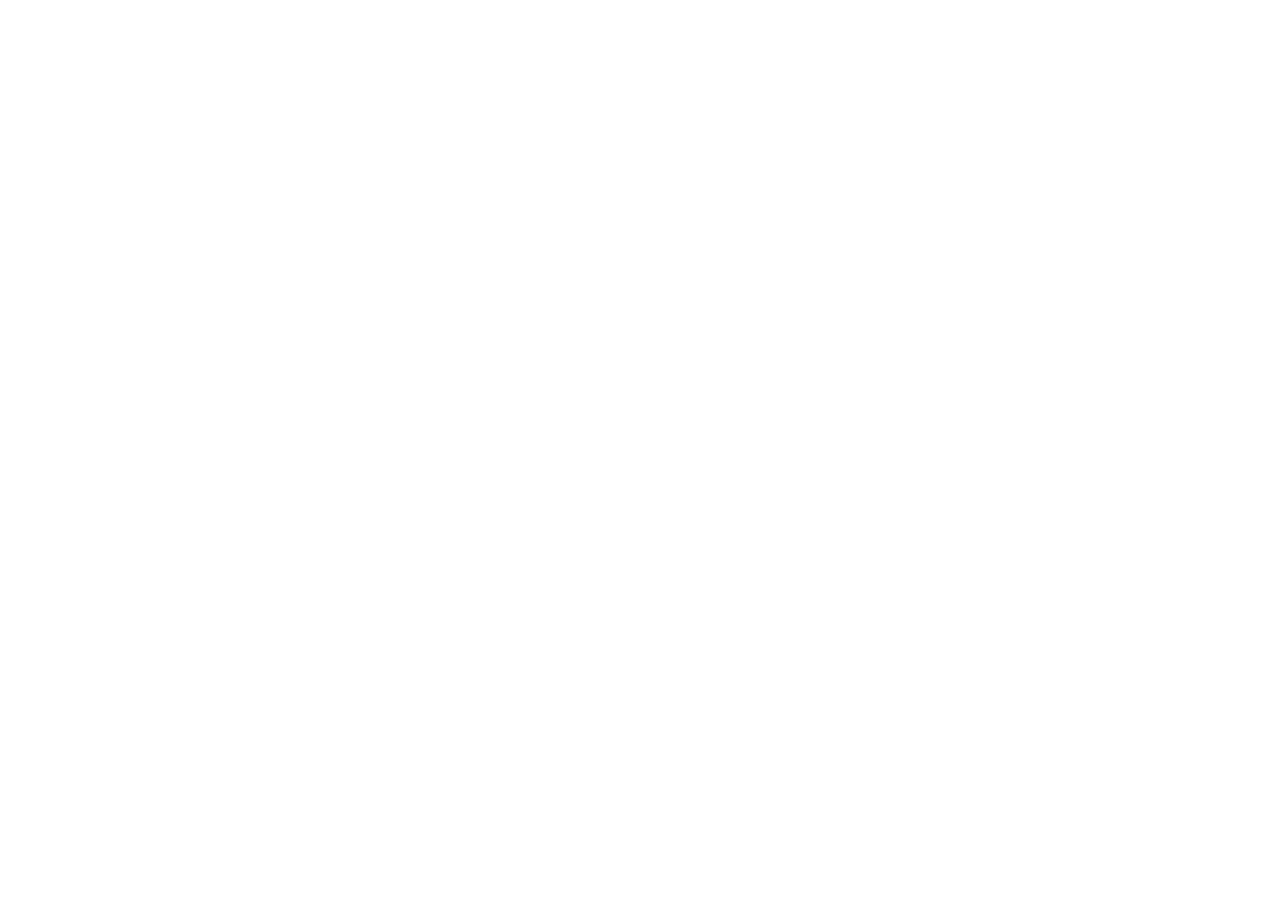
==== index.html @ cbd85261 "changed title from Document to Group3Practice" ====
<html lang="en">
<head>
    <meta charset="UTF-8">
    <meta name="viewport" content="width=device-width, initial-scale=1.0">
    <title>Group3Practice</title>
    <link rel="stylesheet" href="style.css">
    
</head>
<body>
    
</body>
</html>
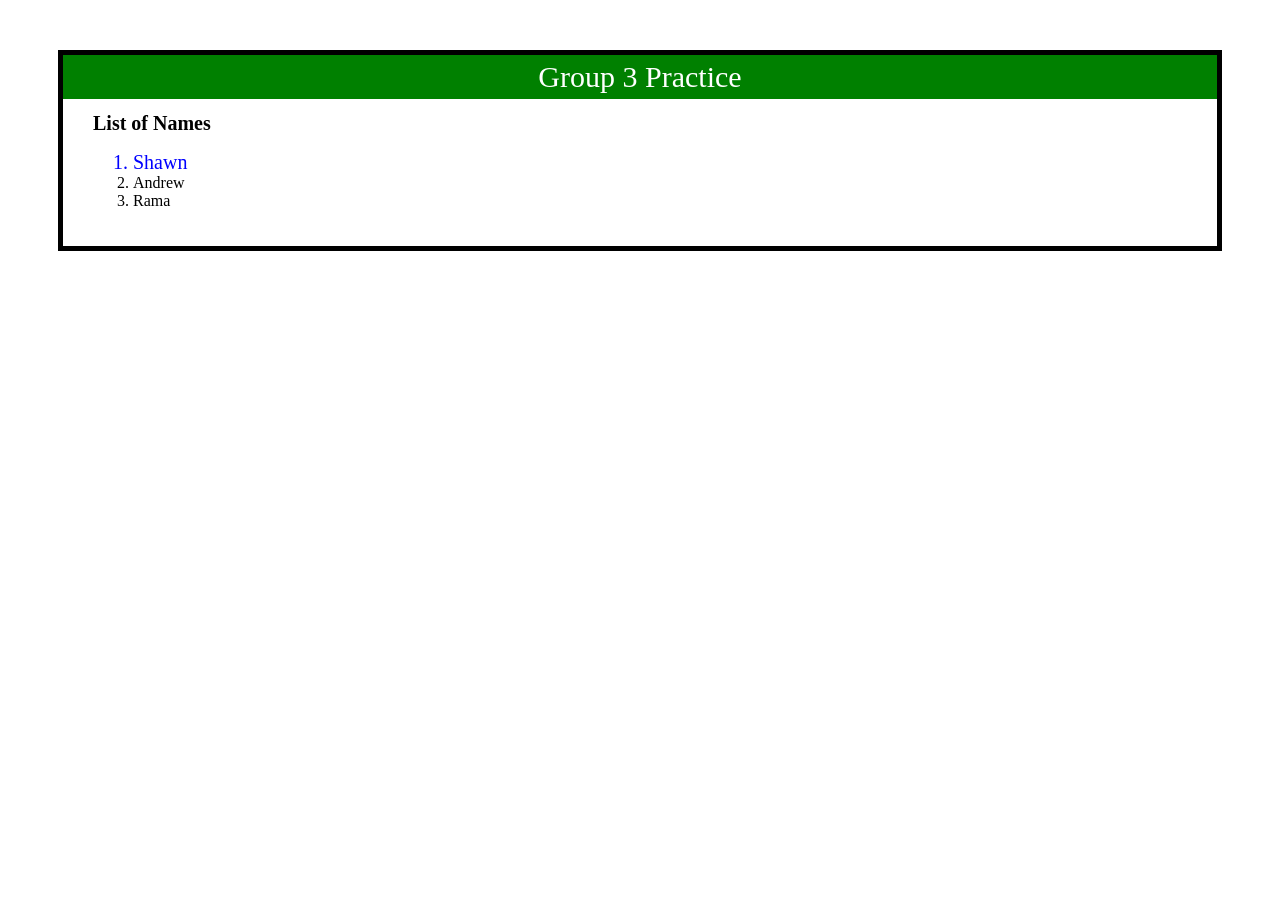
==== commit c6351cbb: "added list of names" ====
--- a/index.html
+++ b/index.html
@@ -2,11 +2,31 @@
 <head>
     <meta charset="UTF-8">
     <meta name="viewport" content="width=device-width, initial-scale=1.0">
-    <title>Group3Practice</title>
+    <title>Group 3 Practice</title>
     <link rel="stylesheet" href="style.css">
     
 </head>
 <body>
+     <div id="black-border">
+
+        <div id="main-title">
+            <div style=text-align:center>Group 3 Practice</div>
+        </div>
+
+        <div id="List-of-Names">
+            <h1 style="font-size: 20px;" >List of Names</h1>
+            <ol>
+                <li style="font-size: 20px; color:blue">Shawn</li>
+                <li>Andrew</li>
+                <li>Rama</li>
+            </ol>
+
+        </div>
+
+
+
+
+     </div>    
     
 </body>
 </html>
--- a/style.css
+++ b/style.css
@@ -0,0 +1,17 @@
+#black-border{
+    border: solid black 5px;
+    margin: 50px 50px 0px;
+    padding: 0px 0px 20px 0px;
+}
+
+#main-title{
+    background-color: green;
+    margin: 0px;
+    padding: 5px;
+    font-size: 30px;
+    color: white;
+}
+
+#List-of-Names{
+    margin: 0px 30px;
+}
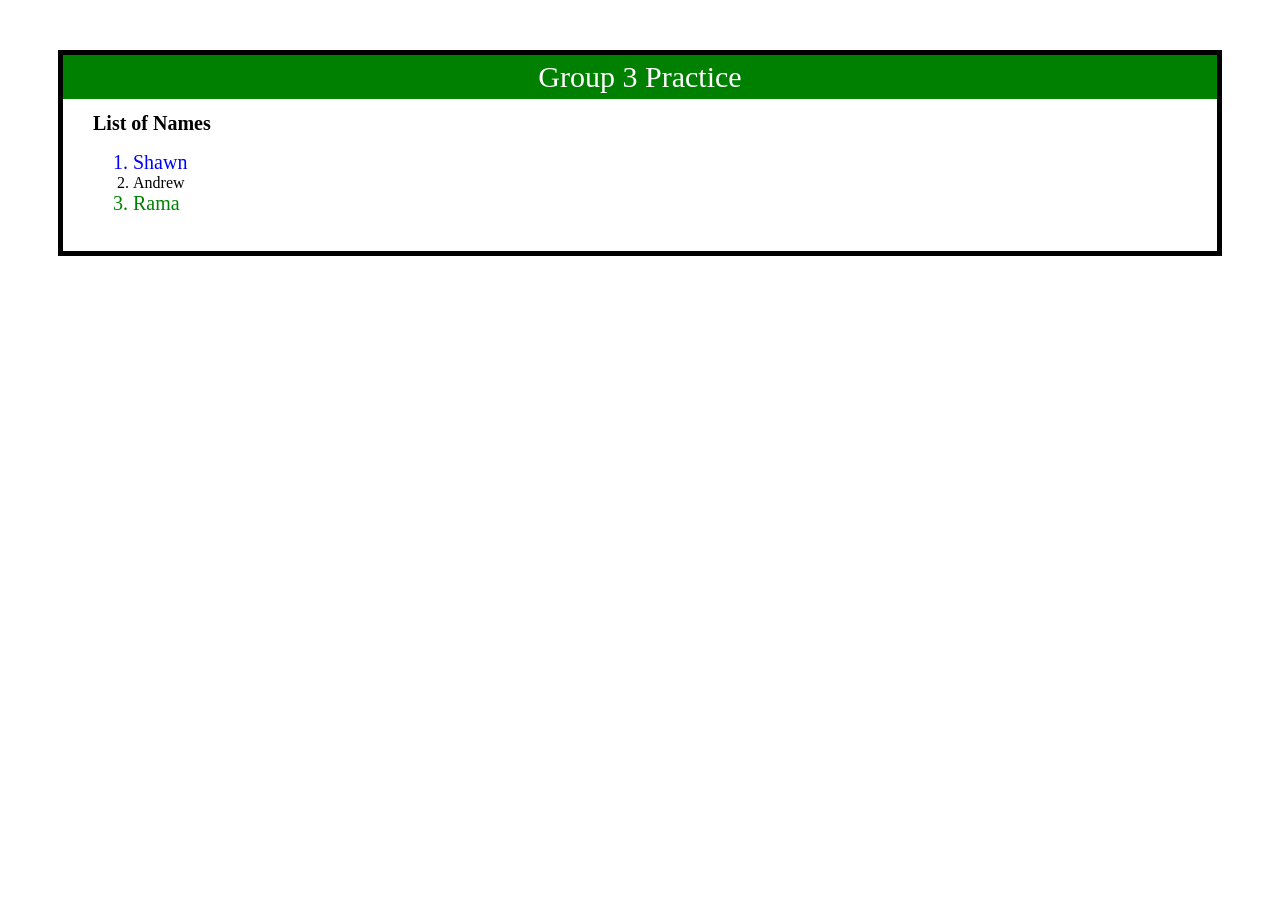
==== commit 6f0d968b: "name color change" ====
--- a/index.html
+++ b/index.html
@@ -18,7 +18,7 @@
             <ol>
                 <li style="font-size: 20px; color:blue">Shawn</li>
                 <li>Andrew</li>
-                <li>Rama</li>
+                <li style="font-size: 20px; color:green">Rama</li>
             </ol>
 
         </div>
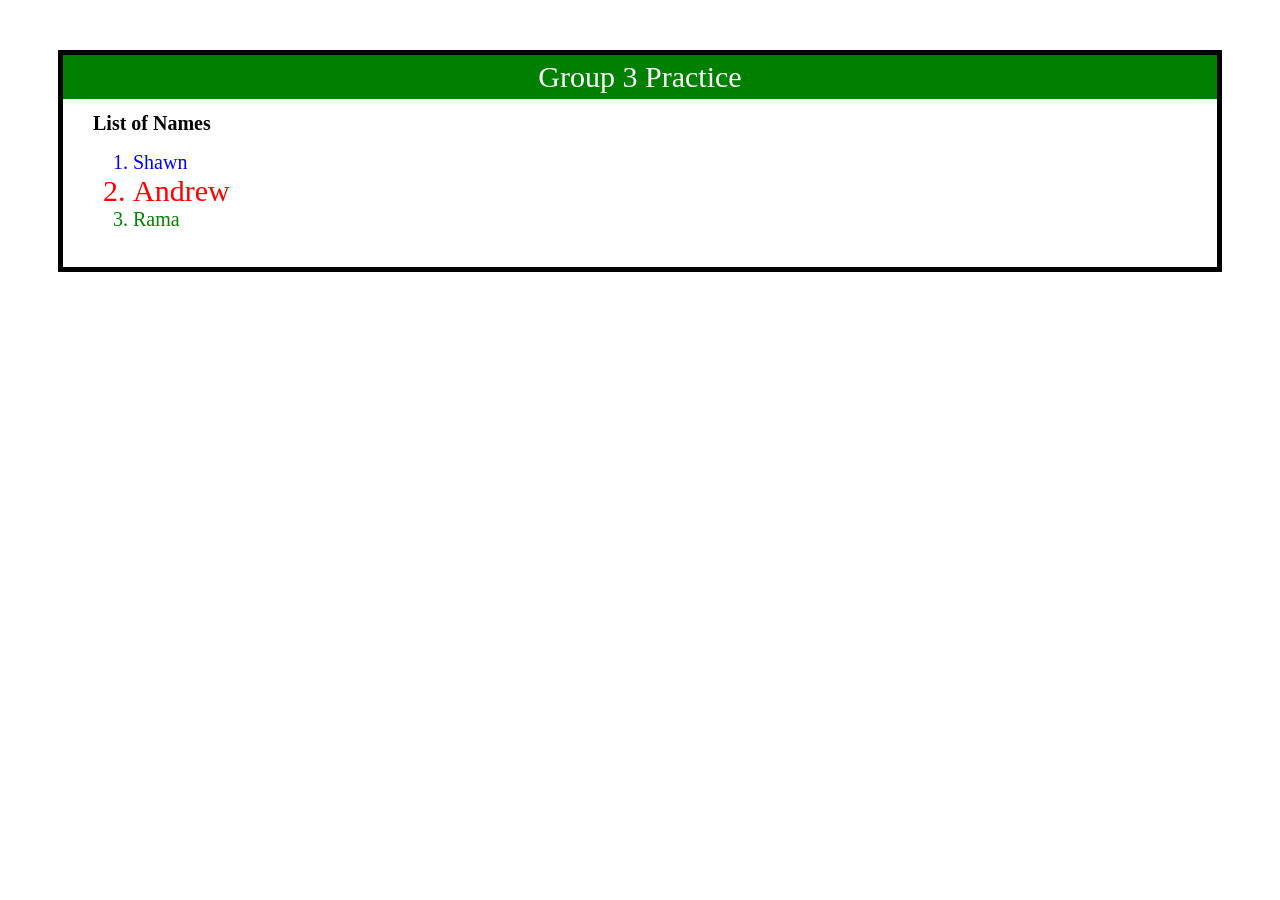
==== commit 65e7054f: "Updated Andrew font size and color" ====
--- a/index.html
+++ b/index.html
@@ -17,7 +17,7 @@
             <h1 style="font-size: 20px;" >List of Names</h1>
             <ol>
                 <li style="font-size: 20px; color:blue">Shawn</li>
-                <li>Andrew</li>
+                <li style="font-size: 30px; color: red;">Andrew</li>
                 <li style="font-size: 20px; color:green">Rama</li>
             </ol>
 
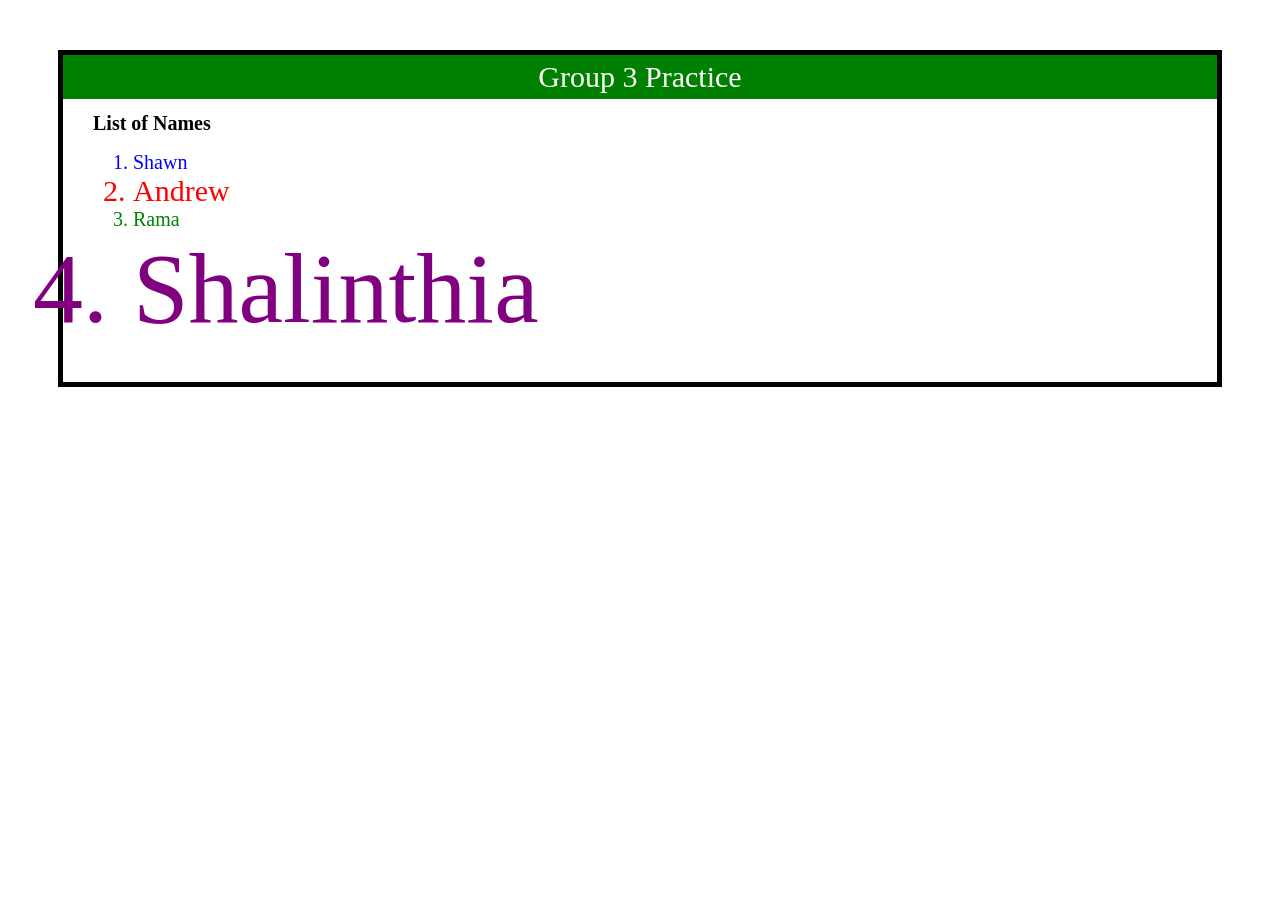
==== commit 62d53e3b: "Add Shalinthia to names list Co-authored-by: Copilot <223556219+Copilot@users.noreply.github.com>" ====
--- a/index.html
+++ b/index.html
@@ -19,6 +19,7 @@
                 <li style="font-size: 20px; color:blue">Shawn</li>
                 <li style="font-size: 30px; color: red;">Andrew</li>
                 <li style="font-size: 20px; color:green">Rama</li>
+                <li style="font-size: 100px; color: purple;">Shalinthia</li>
             </ol>
 
         </div>
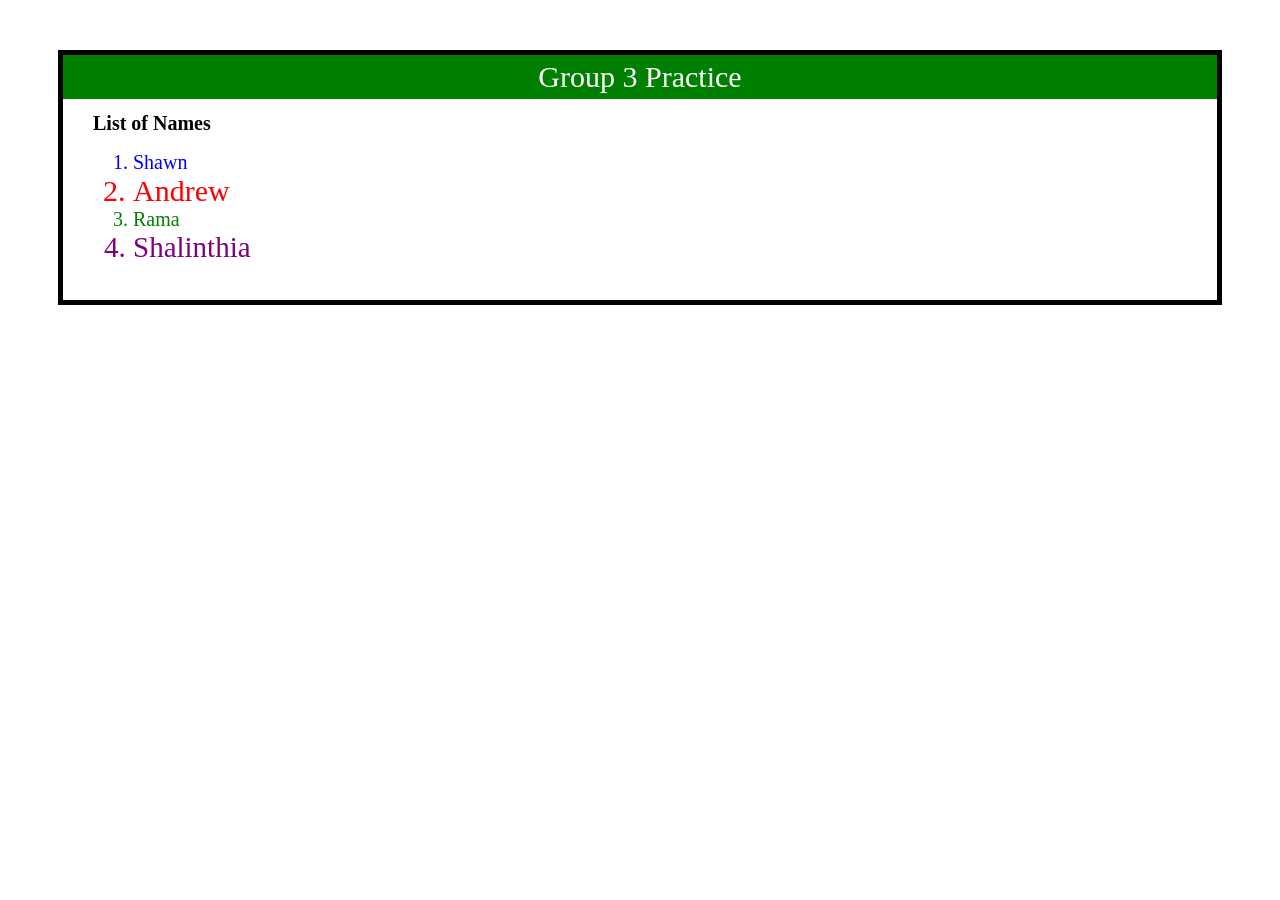
==== commit b334f1b1: "Set Shalinthia font size to 29px Co-authored-by: Copilot <223556219+Copilot@users.noreply.github.com" ====
--- a/index.html
+++ b/index.html
@@ -19,7 +19,7 @@
                 <li style="font-size: 20px; color:blue">Shawn</li>
                 <li style="font-size: 30px; color: red;">Andrew</li>
                 <li style="font-size: 20px; color:green">Rama</li>
-                <li style="font-size: 100px; color: purple;">Shalinthia</li>
+                <li style="font-size: 29px; color: purple;">Shalinthia</li>
             </ol>
 
         </div>
